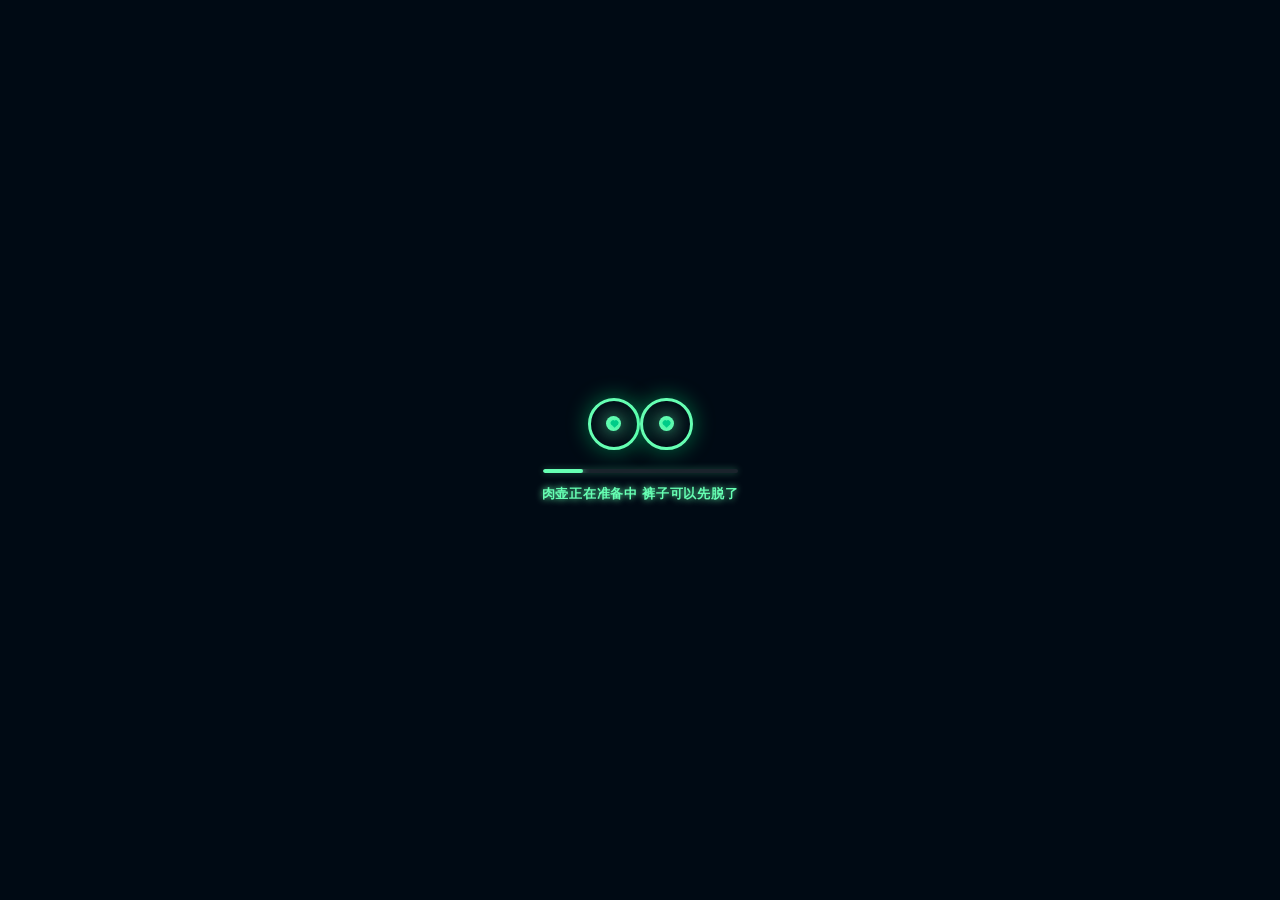
==== index.html @ cb71adc3 "Add files via upload" ====
<!DOCTYPE html>
<html lang="zh-CN">

<head>
    <meta charset="UTF-8">
    <meta name="viewport" content="width=device-width, initial-scale=1.0">
    <title>梦回半仙の肉壶巢穴</title>
    <link rel="stylesheet" href="style.css">
    <link rel="icon" type="image/x-icon" href="favicon.ico">
</head>

<body>

    <!-- Background Overlay -->
    <div class="bg-overlay"></div>

    <!-- Loading Screen -->
    <div id="exia-loader"
        style="position: fixed; inset: 0; background: #000a14; z-index: 99999; display: flex; align-items: center; justify-content: center; flex-direction: column; transition: opacity 0.6s ease-out;">
        <!-- Two Eyes Container -->
        <div class="exia-eyes-wrapper">
            <div class="exia-eye-box">
                <div class="exia-eye"></div>
                <div class="exia-pupil"></div>
                <div class="exia-inner-pupil"></div>
            </div>
            <div class="exia-eye-box">
                <div class="exia-eye"></div>
                <div class="exia-pupil"></div>
                <div class="exia-inner-pupil"></div>
            </div>
        </div>

        <!-- Progress Bar -->
        <div class="exia-progress-container">
            <div id="exia-progress" class="exia-progress-bar"
                style="width: 0%; height: 100%; background: #66ffb3; box-shadow: 0 0 10px #66ffb3; transition: width 0.1s linear;">
            </div>
        </div>

        <div class="loading-text">肉壶正在准备中 裤子可以先脱了</div>
    </div>

    <!-- ... (Status Bar and Rest of Content) ... -->

    <!-- Scripts -->
    <script src="script.js"></script>
    <script>
        // 强制至少3秒，最多5秒 + 进度条
        (function () {
            const loader = document.getElementById('exia-loader');
            const progressBar = document.getElementById('exia-progress');
            const MIN_TIME = 2000;   // 至少显示3秒
            const MAX_TIME = 5000;   // 最多显示5秒
            const startTime = Date.now();

            // 立即加载状态栏 (Before Loader Finishes)
            const statusBar = document.getElementById('status-bar');
            if (statusBar) {
                statusBar.classList.remove('hidden');
                // Use setTimeout to ensure transition plays
                setTimeout(() => statusBar.classList.add('visible'), 100);
            }

            // 进度条：5秒内从0走到100%
            const updateProgress = () => {
                const elapsed = Date.now() - startTime;
                const progress = Math.min((elapsed / MAX_TIME) * 100, 100);
                if (progressBar) progressBar.style.width = progress + '%';

                if (elapsed < MAX_TIME && loader.parentElement) {
                    requestAnimationFrame(updateProgress);
                } else {
                    if (progressBar) progressBar.style.width = '100%';
                }
            };
            requestAnimationFrame(updateProgress); // Start immediately

            // 统一的隐藏函数
            const hideLoader = () => {
                if (progressBar) progressBar.style.width = '100%';
                if (loader) {
                    loader.style.opacity = '0';
                    setTimeout(() => {
                        if (loader.parentElement) loader.remove();
                    }, 600);
                }
            };

            // 记录页面是否真正加载完成
            window.addEventListener('load', () => {
                const elapsed = Date.now() - startTime;
                if (elapsed >= MIN_TIME) {
                    hideLoader();
                } else {
                    setTimeout(hideLoader, MIN_TIME - elapsed);
                }
            });

            // 保险：5秒后强制关闭
            setTimeout(() => {
                if (loader && loader.parentElement) {
                    hideLoader();
                }
            }, MAX_TIME);
        })();
    </script>

    <!-- Top Status Bar (Hidden initially) -->
    <nav id="status-bar" class="status-bar hidden">
        <div class="status-left" style="display: flex; align-items: center;">
            <!-- Avatar (Real-time QQ) -->
            <img src="https://q1.qlogo.cn/g?b=qq&nk=3485826632&s=100" class="header-avatar" alt="Avatar">
            <h1 class="nav-title glow-text">梦回半仙の肉壶巢穴</h1>
        </div>

        <div class="status-center">
            <div class="status-item">
                <span class="icon">⏳</span>
                <div class="status-text">
                    <div>今日已调教<span id="stat-total">...</span>名肉壶</div>
                    <div class="sub-text" id="clock">00:00:00</div>
                </div>
            </div>
            <div class="status-item">
                <span class="icon">🟢</span>
                <div class="status-text">
                    <div>同时调教的肉壶</div>
                    <div class="sub-text" id="stat-online">...</div>
                </div>
            </div>
            <div class="status-item">
                <span class="icon">🚩</span>
                <div class="status-text">
                    <div>巢穴数量</div>
                    <div class="sub-text" id="stat-offline">...</div>
                </div>
            </div>
            <!-- Extra mock stats -->
            <div class="status-item compact">⚪ ...</div>
            <div class="status-item compact">⚪ ...</div>
            <div class="status-item compact">⚯</div>
            <div class="status-item compact">↓↑</div>
        </div>

        <div class="status-right">
            <!-- Grid Icon -->
            <button id="btn-grid" class="nav-btn" title="Toggle View">
                <svg viewBox="0 0 24 24" width="20" height="20" stroke="currentColor" fill="none">
                    <rect x="3" y="3" width="7" height="7"></rect>
                    <rect x="14" y="3" width="7" height="7"></rect>
                    <rect x="14" y="14" width="7" height="7"></rect>
                    <rect x="3" y="14" width="7" height="7"></rect>
                </svg>
            </button>
            <!-- Moon Icon (Theme) -->
            <button id="btn-theme" class="nav-btn" title="Toggle Theme">
                <svg viewBox="0 0 24 24" width="20" height="20" stroke="currentColor" fill="none">
                    <path d="M21 12.79A9 9 0 1 1 11.21 3 7 7 0 0 0 21 12.79z"></path>
                </svg>
            </button>
            <!-- User Icon (Login) -->
            <button id="btn-user" class="nav-btn" title="Login">
                <svg viewBox="0 0 24 24" width="20" height="20" stroke="currentColor" fill="none">
                    <path d="M20 21v-2a4 4 0 0 0-4-4H8a4 4 0 0 0-4 4v2"></path>
                    <circle cx="12" cy="7" r="4"></circle>
                </svg>
            </button>
            <!-- Play Icon (Pause/Resume) -->
            <button id="btn-play" class="nav-btn" title="Pause Updates">
                <svg viewBox="0 0 24 24" width="20" height="20" stroke="currentColor" fill="currentColor">
                    <path d="M5 3l14 9-14 9V3z"></path>
                </svg>
            </button>
        </div>
    </nav>

    <!-- Main Content -->
    <div class="container main-offset">
        <h2 class="section-title" style="margin-bottom: 20px;">性奴的状态</h2>
        <!-- Server Grid -->
        <div id="server-grid" class="server-grid">
            <!-- Cards injected by script -->
        </div>

        <!-- Site Monitor Section -->
        <div id="site-monitor" class="site-monitor" style="margin-top: 50px; display: none;">
            <h2 class="section-title">肉便器状态</h2>
            <!-- Replaced table with grid for card view -->
            <div id="site-grid" class="site-grid">
                <!-- Site Cards injected by script -->
            </div>
        </div>
    </div>

    <!-- Footer Buttons (Fixed Bottom) -->
    <div class="footer-dock">
        <a href="https://sww.nocc.cc/" target="_blank" class="dock-btn">Sublink</a>
        <a href="https://tv.nocc.cc/" target="_blank" class="dock-btn">LibreTV</a>
        <a href="https://yinyue.mmmi.cc/" target="_blank" class="dock-btn">音乐</a>
    </div>

    <!-- Footer Copyright -->
    <!-- <footer style="text-align: center; padding: 100px 0 20px; opacity: 0.3; font-size: 0.8rem;">
        <p>&copy; 2025 GUIZUO SYSTEM</p>
    </footer> -->

    <!-- Scripts -->
    <script src="script.js"></script>
    <script>
        // 强制至少3秒，最多5秒 + 进度条
        (function () {
            const loader = document.getElementById('exia-loader');
            const progressBar = document.getElementById('exia-progress');
            const MIN_TIME = 2000;   // 至少显示3秒
            const MAX_TIME = 5000;   // 最多显示5秒
            const startTime = Date.now();

            // 立即显示顶部状态栏
            const statusBar = document.getElementById('status-bar');
            if (statusBar) {
                statusBar.classList.remove('hidden');
                // Use setTimeout to ensure transition plays
                setTimeout(() => {
                    statusBar.classList.add('visible');
                    statusBar.style.opacity = '1';
                    statusBar.style.transform = 'translateY(0)';
                }, 100);
            }

            // 进度条：5秒内从0走到100%
            const updateProgress = () => {
                const elapsed = Date.now() - startTime;
                const progress = Math.min((elapsed / MAX_TIME) * 100, 100);
                if (progressBar) progressBar.style.width = progress + '%';

                if (elapsed < MAX_TIME && loader.parentElement) {
                    requestAnimationFrame(updateProgress);
                } else {
                    if (progressBar) progressBar.style.width = '100%';
                }
            };
            requestAnimationFrame(updateProgress); // Start immediately

            // 统一的隐藏函数
            const hideLoader = () => {
                if (progressBar) progressBar.style.width = '100%';
                if (loader) {
                    loader.style.opacity = '0';
                    setTimeout(() => {
                        if (loader.parentElement) loader.remove();
                        // Trigger visible state for elements
                        const statusBar = document.getElementById('status-bar');
                        if (statusBar) {
                            statusBar.classList.remove('hidden');
                            statusBar.classList.add('visible');
                            // Failsafe: force styles directly in case class fails
                            statusBar.style.opacity = '1';
                            statusBar.style.transform = 'translateY(0)';
                        }
                    }, 600);
                }
            };

            // 记录页面是否真正加载完成
            window.addEventListener('load', () => {
                const elapsed = Date.now() - startTime;
                if (elapsed >= MIN_TIME) {
                    hideLoader();
                } else {
                    setTimeout(hideLoader, MIN_TIME - elapsed);
                }
            });

            // 保险：5秒后强制关闭
            setTimeout(() => {
                if (loader && loader.parentElement) {
                    hideLoader();
                }
            }, MAX_TIME);
        })();
    </script>
</body>

</html>
---- style.css ----
/* ========== Ghost Green Theme Config ========== */
:root {
    --ghost-primary: #66ffb3;
    --ghost-secondary: #99ffcc;
    --ghost-bg: #0a1a15;
    --ghost-text: #e0fff5;
    --ghost-accent: #00cc99;
    --exia-primary: #66ffb3;
    --exia-deep: #00cc88;

    /* Background GIF - Local File */
    --ghost-pattern: url("beijing.gif");
}

body {
    background-color: var(--ghost-bg) !important;
    background-image: var(--ghost-pattern) !important;
    /* User request: Image height = Browser height, scales to fit. 
       Repeat horizontally to cover wide screens (ultrawide) without blank space. */
    background-size: auto 100%;
    background-repeat: repeat;
    background-attachment: fixed;
    background-position: center top;

    /* User prefers the look at 75% browser zoom. Applying global scale. */
    zoom: 0.75;

    color: var(--ghost-text) !important;
    margin: 0;
    padding: 0;
    overflow-x: hidden;
    position: relative;
    font-family: "Microsoft YaHei", "微软雅黑", sans-serif !important;
    min-height: 100vh;
    /* Removed animation: bgPulse - GIF handles flashing */
}

/* ... skipped unrelated ... */

/* ========== Server Grid & Cards ========== */
.server-grid {
    display: grid;
    /* Reduced to 240px for smaller cards */
    grid-template-columns: repeat(auto-fill, minmax(240px, 1fr));
    gap: 15px;
    /* Reduced gap */
}

/* List View Toggle */
.server-grid.list-view {
    grid-template-columns: 1fr;
    max-width: 800px;
    margin: 0 auto;
}


.server-card {
    background: rgba(10, 26, 21, 0.65);
    /* Slightly clearer */
    border: 1px solid rgba(102, 255, 179, 0.3);
    box-shadow: 0 0 15px rgba(102, 255, 179, 0.05);
    border-radius: 6px;
    padding: 15px;
    /* Compact padding */
    transition: all 0.3s ease;
    backdrop-filter: blur(5px);
}

.server-card.offline-card {
    border-color: rgba(255, 68, 68, 0.3);
    opacity: 0.8;
}

.server-card:hover {
    box-shadow: 0 0 25px rgba(102, 255, 179, 0.2);
    border-color: rgba(102, 255, 179, 0.6);
    transform: translateY(-2px);
}

/* ========== Overlay Layer ========== */
/* ========== Overlay Layer ========== */
.bg-overlay {
    position: fixed;
    top: 0;
    left: 0;
    width: 100%;
    height: 100%;
    /* Removed dark green overlay that was causing greenish blur */
    background: transparent;
    z-index: -1;
    pointer-events: none;
}

/* ========== Layout ========== */
.container {
    max-width: 1536px;
    margin: 0 auto;
    padding: 20px;
}

.main-offset {
    margin-top: 80px;
    /* Space for fixed header */
    padding-bottom: 100px;
    /* Space for footer dock */
}

/* ========== Utility Classes ========== */
.hidden {
    display: none !important;
    opacity: 0;
    pointer-events: none;
}

/* ========== Top Status Bar ========== */
/* ========== Navigation / Status Bar ========== */
.status-bar {
    position: fixed;
    top: 0;
    left: 0;
    width: 100%;
    height: 70px;
    background: rgba(10, 26, 21, 0.85);
    /* Semi-transparent dark green */
    backdrop-filter: blur(10px);
    display: flex;
    justify-content: space-between;
    align-items: center;
    padding: 0 30px;
    z-index: 1000;
    /* Ensure on top of content but below loader (99999) */
    /* Animation state */
    opacity: 0;
    transform: translateY(-20px);
    transition: opacity 0.8s ease, transform 0.8s cubic-bezier(0.34, 1.56, 0.64, 1);
}

.status-bar.visible {
    opacity: 1;
    transform: translateY(0);
}

.nav-title {
    font-size: 1.5rem;
    margin: 0;
    letter-spacing: 1px;
}

.status-center {
    display: flex;
    gap: 30px;
    font-size: 0.85rem;
    color: #fff;
}

.status-item {
    display: flex;
    align-items: center;
    gap: 8px;
}

.status-item .icon {
    font-size: 1.2rem;
}

.status-text {
    display: flex;
    flex-direction: column;
    line-height: 1.2;
}

.status-text .sub-text {
    font-size: 0.75rem;
    opacity: 0.7;
    font-family: monospace;
}

.status-item.compact {
    opacity: 0.5;
    font-size: 0.8rem;
}

.status-right {
    display: flex;
    gap: 15px;
}

.nav-btn {
    background: none;
    border: none;
    color: var(--ghost-text);
    cursor: pointer;
    opacity: 0.8;
    transition: all 0.2s;
    padding: 5px;
    border-radius: 4px;
}

.nav-btn:hover {
    color: var(--ghost-primary);
    background: rgba(102, 255, 179, 0.1);
    opacity: 1;
}

/* ========== Footer Dock (Bottom Bar) ========== */
.footer-dock {
    position: fixed;
    bottom: 0;
    left: 0;
    width: 100%;
    height: 60px;
    /* Fixed height for the bar */
    background: rgba(10, 26, 21, 0.95);
    /* Dark background matching screenshot */
    border-top: 1px solid var(--ghost-primary);
    /* Green top border */
    box-shadow: 0 -5px 20px rgba(102, 255, 179, 0.1);
    /* Subtle glowing top shadow */
    display: flex;
    justify-content: center;
    /* Center the buttons */
    align-items: center;
    gap: 30px;
    z-index: 1000;
    /* Ensure on top */
    backdrop-filter: blur(10px);
}

.dock-btn {
    display: block;
    padding: 6px 20px;
    border: 1px solid var(--ghost-primary);
    border-radius: 6px;
    color: var(--ghost-text);
    text-decoration: none;
    background: transparent;
    font-size: 0.9rem;
    transition: all 0.3s ease;
}

.dock-btn:hover {
    background: rgba(102, 255, 179, 0.2);
    box-shadow: 0 0 15px rgba(102, 255, 179, 0.4);
    transform: translateY(-2px);
    color: #fff;
}

.dock-btn:active,
.nav-btn:active {
    transform: scale(0.95);
    /* Click press effect */
}

/* Header Avatar */
.header-avatar {
    width: 40px;
    height: 40px;
    border-radius: 4px;
    margin-right: 15px;
    border: 2px solid var(--ghost-primary);
}

/* ... skipped ... */

/* ========== Server Grid & Cards ========== */
/* ========== Server Grid & Cards ========== */
.server-grid {
    display: grid;
    grid-template-columns: repeat(auto-fill, minmax(258px, 1fr));
    /* Scaled down ~19.5% from 320px */
    gap: 16px;
    transition: all 0.5s ease;
}

/* List View Toggle */
.server-grid.list-view {
    grid-template-columns: 1fr;
    /* Full width */
}

.server-grid.list-view .server-card {
    display: flex;
    align-items: center;
    gap: 20px;
    padding: 10px 20px;
}

.server-grid.list-view .card-header {
    margin: 0;
    border: none;
    width: 200px;
    /* Fixed width name in list */
    flex-shrink: 0;
}

.server-grid.list-view .stat-row {
    flex: 1;
    margin: 0;
}

.server-grid.list-view .net-stats {
    display: flex;
    flex-direction: column;
    width: 150px;
    margin: 0;
    border: none;
    padding: 0;
}

/* ========== Website Monitor Section (Restored) ========== */
.site-monitor {
    margin-top: 60px;
    padding-top: 20px;
    border-top: 1px dashed rgba(102, 255, 179, 0.2);
}

.section-title {
    color: var(--ghost-primary);
    margin-bottom: 25px;
    font-size: 1.2rem;
    border-left: 4px solid var(--ghost-primary);
    padding-left: 15px;
    letter-spacing: 1px;
}

.site-grid {
    display: grid;
    grid-template-columns: repeat(auto-fill, minmax(280px, 1fr));
    gap: 15px;
}

.site-card {
    background: rgba(10, 26, 21, 0.4);
    /* Darker/More transparent than server cards */
    border: 1px solid rgba(102, 255, 179, 0.15);
    border-radius: 6px;
    padding: 15px;
    backdrop-filter: blur(5px);
    transition: all 0.3s ease;
    display: flex;
    flex-direction: column;
    gap: 10px;
}

.site-card:hover {
    background: rgba(10, 26, 21, 0.7);
    border-color: rgba(102, 255, 179, 0.4);
    transform: translateY(-2px);
    box-shadow: 0 5px 15px rgba(0, 0, 0, 0.3);
}

.site-header {
    display: flex;
    justify-content: space-between;
    align-items: center;
    padding-bottom: 10px;
    border-bottom: 1px solid rgba(102, 255, 179, 0.1);
    margin-bottom: 10px;
}

.site-name {
    font-weight: bold;
    font-size: 1rem;
    color: #fff;
    white-space: nowrap;
    overflow: hidden;
    text-overflow: ellipsis;
}

.site-stats-row {
    display: flex;
    justify-content: space-between;
    font-size: 0.8rem;
    color: rgba(255, 255, 255, 0.7);
    font-family: Consolas, monospace;
}

.site-stat-item {
    display: flex;
    flex-direction: column;
    gap: 2px;
}

.site-stat-label {
    font-size: 0.7rem;
    opacity: 0.6;
}

.site-history {
    margin-top: 5px;
    height: 8px;
    /* Thinner bar for history */
    background: rgba(0, 0, 0, 0.3);
    border-radius: 2px;
    display: flex;
    gap: 1px;
    overflow: hidden;
}

.history-segment {
    flex: 1;
    background: rgba(102, 255, 179, 0.2);
}

.history-segment.ok {
    background: var(--ghost-primary);
    opacity: 0.8;
}

.history-segment.slow {
    background: #FFC107;
}

.history-segment.down {
    background: #ff4444;
}

.status-badge {
    font-size: 0.7rem;
    padding: 2px 6px;
    border-radius: 4px;
    background: rgba(255, 255, 255, 0.1);
}

.status-badge.ok {
    color: var(--ghost-primary);
    background: rgba(102, 255, 179, 0.1);
    border: 1px solid rgba(102, 255, 179, 0.2);
}

.status-badge.fail {
    color: #ff4444;
    background: rgba(255, 68, 68, 0.1);
    border: 1px solid rgba(255, 68, 68, 0.2);
}

/* Server Cards (Scaled Down) */

.server-card {
    background: rgba(10, 26, 21, 0.6);
    border: 1px solid rgba(102, 255, 179, 0.3);
    box-shadow: 0 0 15px rgba(102, 255, 179, 0.05);
    /* Softer shadow */
    border-radius: 8px;
    padding: 16px;
    /* Scaled down from 20px */
    transition: all 0.3s ease;
    backdrop-filter: blur(5px);
}

.server-card.offline-card {
    border-color: rgba(255, 68, 68, 0.3);
    opacity: 0.8;
}

.server-card:hover {
    box-shadow: 0 0 25px rgba(102, 255, 179, 0.2);
    border-color: rgba(102, 255, 179, 0.6);
    transform: translateY(-2px);
}

.card-header {
    display: flex;
    justify-content: space-between;
    align-items: center;
    margin-bottom: 16px;
    /* Scaled */
    padding-bottom: 8px;
    /* Scaled */
    border-bottom: 1px solid rgba(102, 255, 179, 0.1);
}

.server-info-left {
    display: flex;
    align-items: center;
    gap: 8px;
    /* Scaled */
}

.flag-icon {
    font-size: 1rem;
    /* Scaled */
}

.server-name {
    font-size: 0.9rem;
    /* Scaled */
    margin: 0;
    font-weight: bold;
    color: #fff;
}

.server-type {
    font-size: 0.6rem;
    /* Scaled */
    opacity: 0.6;
    background: rgba(102, 255, 179, 0.1);
    padding: 2px 4px;
    /* Scaled */
    border-radius: 4px;
    display: block;
    margin-top: 3px;
    /* Scaled */
}

.status-dot {
    width: 10px;
    /* Scaled */
    height: 10px;
    border-radius: 50%;
    position: relative;
}

.status-dot::after {
    content: '';
    position: absolute;
    top: -3px;
    /* Scaled */
    left: -3px;
    right: -3px;
    bottom: -3px;
    border-radius: 50%;
    border: 1px solid currentColor;
    opacity: 0.3;
    animation: ping 2s cubic-bezier(0, 0, 0.2, 1) infinite;
}

@keyframes ping {

    75%,
    100% {
        transform: scale(2);
        opacity: 0;
    }
}

.status-dot.online {
    background-color: var(--ghost-accent);
    color: var(--ghost-accent);
    box-shadow: 0 0 10px var(--ghost-accent);
}

.status-dot.offline {
    background-color: #ff4444;
    color: #ff4444;
    box-shadow: 0 0 10px #ff4444;
}

.stat-row {
    margin-bottom: 10px;
    /* Scaled */
}

.stat-label {
    font-size: 0.6rem;
    /* Scaled */
    opacity: 0.8;
    margin-bottom: 3px;
    /* Scaled */
    display: flex;
    justify-content: space-between;
}

/* ========== Gauges (Circular Charts) ========== */
/* ========== Gauges (Circular Charts) ========== */
.gauges-row {
    display: flex;
    justify-content: space-around;
    padding: 8px 0;
    /* Scaled */
    margin-bottom: 4px;
    /* Scaled */
}

.gauge-item {
    display: flex;
    flex-direction: column;
    align-items: center;
    gap: 4px;
    /* Scaled */
}

.gauge-chart {
    position: relative;
    width: 45px;
    /* Scaled down from 60px */
    height: 45px;
}

.gauge-svg {
    width: 100%;
    height: 100%;
    transform: rotateX(180deg);
    /* Neon Glow for the gauge stroke */
    filter: drop-shadow(0 0 2px var(--ghost-primary));
}

.gauge-bg {
    fill: none;
    stroke: rgba(255, 255, 255, 0.1);
}

.gauge-progress {
    fill: none;
    stroke-linecap: round;
    transition: stroke-dashoffset 0.5s ease;
}

.gauge-value {
    position: absolute;
    top: 50%;
    left: 50%;
    transform: translate(-50%, -50%);
    font-size: 0.7rem;
    /* Scaled */
    font-weight: bold;
    color: #fff;
    font-family: Consolas, Monaco, "Andale Mono", monospace;
    text-shadow: 0 0 5px rgba(0, 0, 0, 0.8);
}

.gauge-label {
    font-size: 0.6rem;
    /* Scaled */
    opacity: 0.8;
}

.net-stats {
    display: flex;
    justify-content: space-between;
    margin-top: 5px;
    /* Keep gap */
    padding-top: 6px;
    /* Scaled */
    border-top: 1px dashed rgba(102, 255, 179, 0.2);
    font-size: 0.6rem;
    /* Scaled */
    color: rgba(255, 255, 255, 0.7);
    font-family: Consolas, Monaco, "Andale Mono", monospace;
}

.net-item {
    display: flex;
    flex-direction: row;
    align-items: center;
    gap: 4px;
}

.traffic-badge {
    background: rgba(102, 255, 179, 0.1);
    padding: 2px 5px;
    border-radius: 3px;
    color: var(--ghost-primary);
    text-shadow: 0 0 2px var(--ghost-primary);
}

/* ========== GN Drive Loading Animation (Exact from Screenshot) ========== */
#loading-overlay {
    position: fixed;
    inset: 0;
    background: #000a14;
    z-index: 99999;
    display: flex;
    align-items: center;
    justify-content: center;
    flex-direction: column;
    opacity: 1;
    transition: opacity 0.6s ease-out;
}

.exia-eyes-wrapper {
    display: flex;
    gap: 0px;
    /* Touching/Adjacent as requested */
    margin-bottom: 25px;
}

.exia-eye-box {
    position: relative;
    width: 70px;
    height: 70px;
}

.exia-eye {
    width: 100%;
    height: 100%;
    /* Ensure border is included in width/height so it stays 70x70 and centered */
    box-sizing: border-box;
    border: 4px solid var(--exia-primary);
    border-radius: 50%;
    position: relative;
    box-shadow: 0 0 30px rgba(0, 255, 136, 0.4);
    /* Subtle rotation or just static based on image? 
       Taking cue from previous "rotate" animation but making it subtle if needed. 
       Archive showed rotation, so keeping it. */
    animation: exiaRotate 3s linear infinite;
}

.exia-pupil {
    position: absolute;
    inset: 0;
    width: 20px;
    height: 20px;
    margin: auto;
    background: var(--exia-primary);
    border-radius: 50%;
    animation: exiaPulse 1.5s ease-in-out infinite alternate;
    box-shadow: 0 0 25px var(--exia-primary);
    z-index: 1;
}

/* Inner Pupil - Heart Shape Modification */
.exia-inner-pupil {
    position: absolute;
    inset: 0;
    margin: auto;
    /* Shrink by 40%: 10px -> 6px */
    width: 6px;
    height: 6px;
    background: var(--exia-deep);
    transform: rotate(-45deg);
    /* Base rotation for heart */
    animation: exiaHeartPulse 1.5s ease-in-out infinite alternate;
    /* Custom pulse for heart */
    box-shadow: 0 0 10px var(--exia-deep);
    z-index: 2;
    /* Remove default border-radius so it's a square base */
    border-radius: 0;
}

.exia-inner-pupil::before,
.exia-inner-pupil::after {
    content: "";
    position: absolute;
    width: 6px;
    height: 6px;
    background: var(--exia-deep);
    border-radius: 50%;
}

.exia-inner-pupil::before {
    top: -3px;
    /* Adjusted for 6px size */
    left: 0;
}

.exia-inner-pupil::after {
    left: 3px;
    /* Adjusted for 6px size */
    top: 0;
}

/* New pulse animation specifically for the heart to preserve rotation */
@keyframes exiaHeartPulse {
    0% {
        opacity: 0.6;
        transform: rotate(-45deg) scale(0.8);
    }

    100% {
        opacity: 1;
        transform: rotate(-45deg) scale(1.2);
        box-shadow: 0 0 15px var(--exia-deep);
    }
}

/* Progress Bar from Archive */
.exia-progress-container {
    width: 260px;
    height: 6px;
    background: rgba(255, 255, 255, 0.1);
    border-radius: 3px;
    overflow: hidden;
    margin-bottom: 15px;
    box-shadow: 0 0 10px rgba(102, 255, 179, 0.3);
}

.exia-progress-bar {
    height: 100%;
    width: 0%;
    background: linear-gradient(90deg, #00cc88, var(--exia-primary));
    border-radius: 3px;
    box-shadow: 0 0 15px rgba(102, 255, 179, 0.8);
    transition: width 0.1s linear;
}

.loading-text {
    font-size: 1.1rem;
    color: var(--ghost-primary);
    text-shadow: 0 0 10px var(--ghost-primary);
    letter-spacing: 1px;
    font-weight: bold;
}

/* Removed subtext class as text is now combined */

@keyframes exiaRotate {
    0% {
        transform: rotate(0deg);
    }

    100% {
        transform: rotate(360deg);
    }
}

@keyframes exiaPulse {
    0% {
        opacity: 0.6;
        transform: scale(0.8);
        box-shadow: 0 0 25px var(--exia-primary);
    }

    100% {
        opacity: 1;
        transform: scale(1.1);
        box-shadow: 0 0 40px var(--exia-primary), 0 0 60px rgba(0, 255, 136, .6);
    }
}

/* ========== Floating Particles System (Original from Archive) ========== */
#particles {
    position: fixed;
    top: 0;
    left: 0;
    width: 133.333vw;
    /* Compensate for body zoom: 0.75 */
    height: 133.333vh;
    z-index: 0;
    pointer-events: none;
    overflow: hidden;
    /* Zoom affects fixed elements, so we expand it to cover full viewport */
}

.particle {
    position: absolute;
    background: radial-gradient(circle, #66ffb3 0%, #44cc88 70%, transparent 100%);
    border-radius: 50%;
    opacity: 0;
    animation: float linear forwards;
    will-change: transform, opacity;
}

@keyframes float {
    0% {
        transform: translateY(0) translateX(0) scale(1);
        opacity: 0;
    }

    10% {
        opacity: 1;
    }

    90% {
        opacity: 1;
    }

    100% {
        transform: translateY(-120vh) translateX(calc(50px * var(--dx))) scale(0.3);
        opacity: 0;
    }
}
@media screen and (max-width: 768px) {
    #status-bar,
    .footer-dock {
        display: none !important;
    }
}
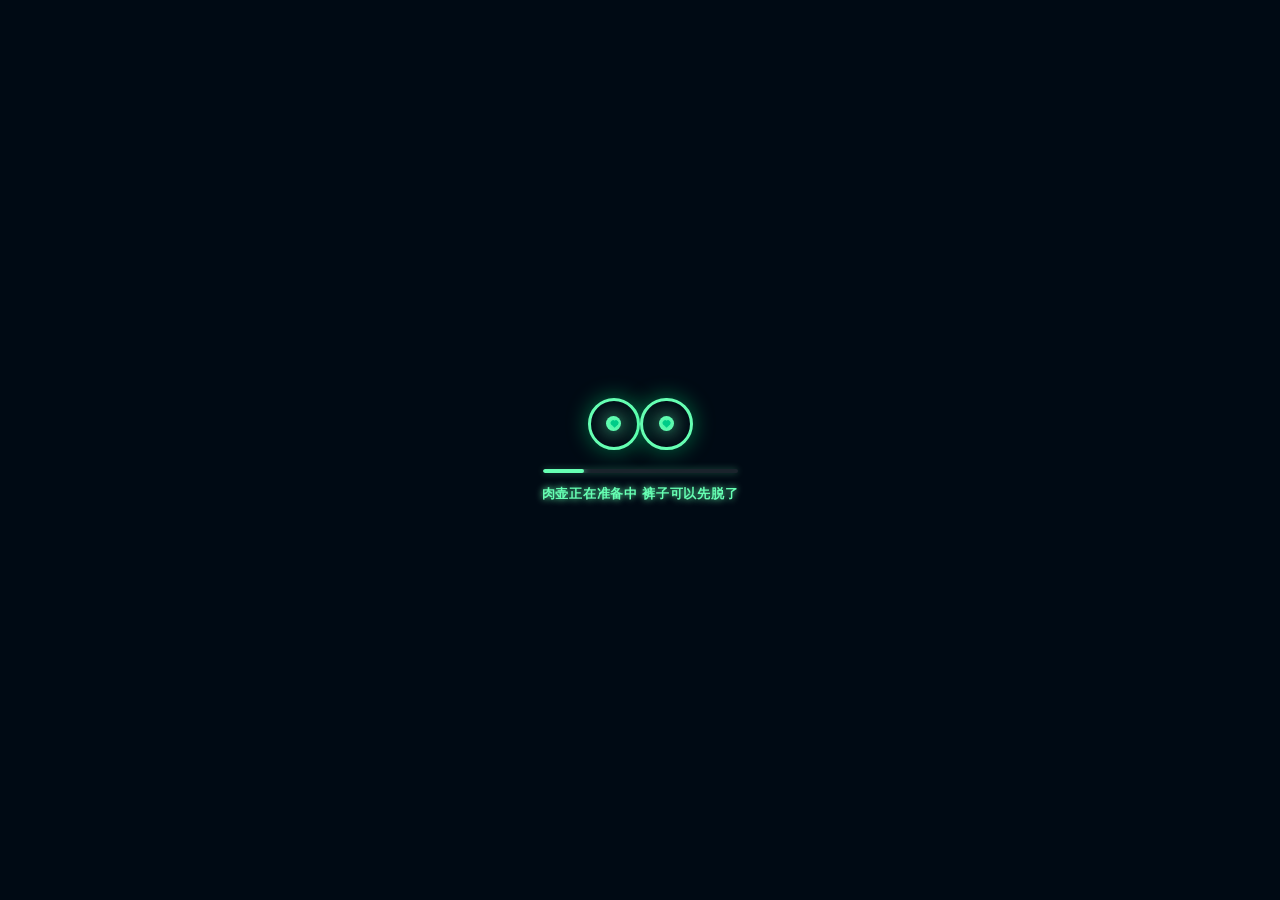
==== commit 902de9d0: "Add files via upload" ====
--- a/index.html
+++ b/index.html
@@ -136,11 +136,20 @@
                     <div class="sub-text" id="stat-offline">...</div>
                 </div>
             </div>
-            <!-- Extra mock stats -->
-            <div class="status-item compact">⚪ ...</div>
-            <div class="status-item compact">⚪ ...</div>
-            <div class="status-item compact">⚯</div>
-            <div class="status-item compact">↓↑</div>
+            <div class="status-item">
+                <span class="icon">↑</span>
+                <div class="status-text">
+                    <div>喷水速度</div>
+                    <div class="sub-text" id="stat-network-up">0 B/s</div>
+                </div>
+            </div>
+            <div class="status-item">
+                <span class="icon">↓</span>
+                <div class="status-text">
+                    <div>射入速度</div>
+                    <div class="sub-text" id="stat-network-down">0 B/s</div>
+                </div>
+            </div>
         </div>
 
         <div class="status-right">
@@ -280,6 +289,7 @@
             }, MAX_TIME);
         })();
     </script>
+    <script src="script.js?v=1.2"></script>
 </body>
 
 </html>
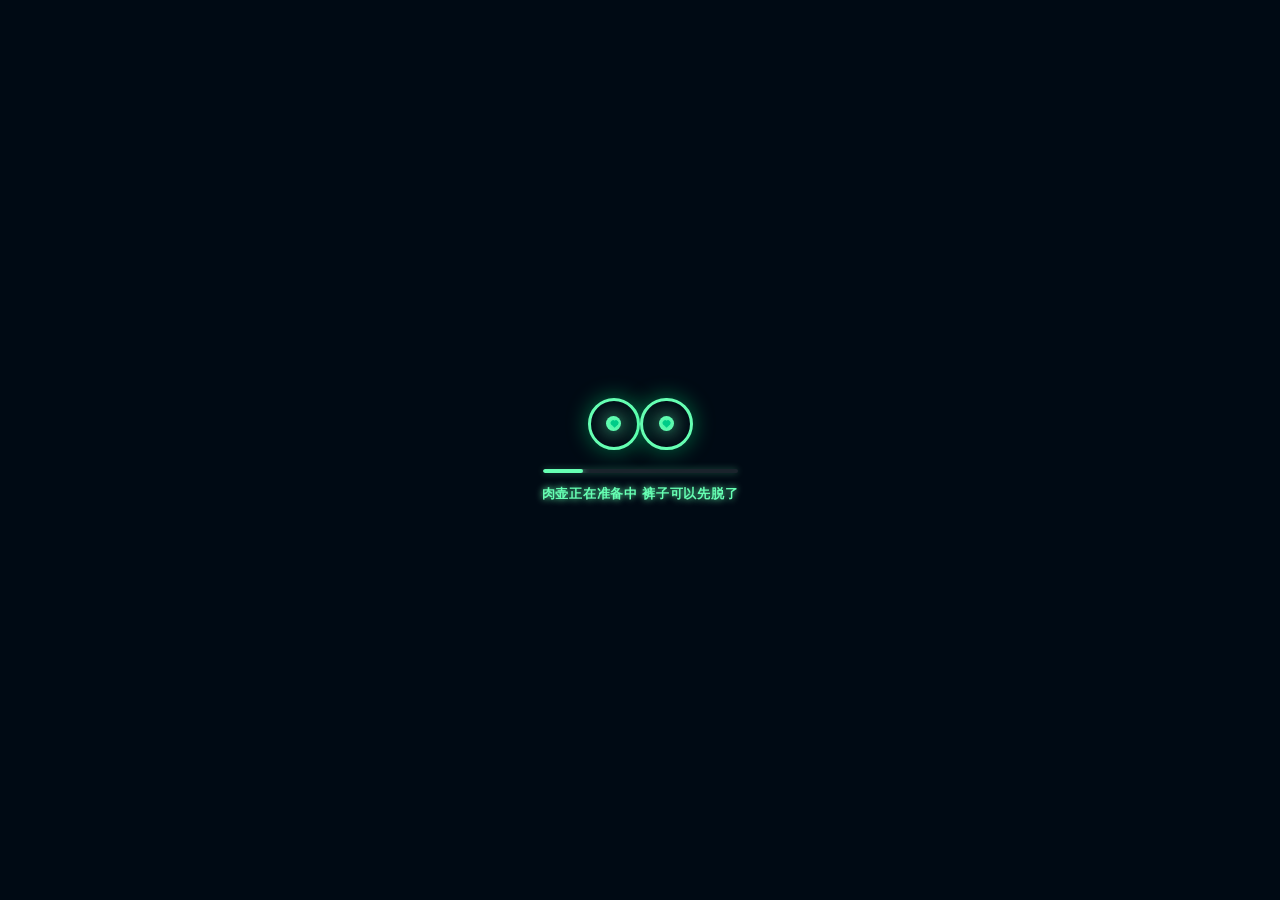
==== commit d058c3e3: "Add files via upload" ====
--- a/index.html
+++ b/index.html
@@ -5,6 +5,9 @@
     <meta charset="UTF-8">
     <meta name="viewport" content="width=device-width, initial-scale=1.0">
     <title>梦回半仙の肉壶巢穴</title>
+    <!-- [ICON] Default Ghost Favicon (Data URI) -->
+    <link rel="icon"
+        href="data:image/svg+xml,<svg xmlns=%22http://www.w3.org/2000/svg%22 viewBox=%220 0 100 100%22><text y=%22.9em%22 font-size=%2290%22>👻</text></svg>">
     <link rel="stylesheet" href="style.css">
     <link rel="icon" type="image/x-icon" href="favicon.ico">
 </head>
--- a/style.css
+++ b/style.css
@@ -1,3 +1,8 @@
+/* ========== Global Reset ========== */
+* {
+    box-sizing: border-box;
+}
+
 /* ========== Ghost Green Theme Config ========== */
 :root {
     --ghost-primary: #66ffb3;
@@ -386,33 +391,52 @@
     opacity: 0.6;
 }
 
+/* [FIX] 24h Record Bar - Block Style */
 .site-history {
     margin-top: 5px;
-    height: 8px;
-    /* Thinner bar for history */
-    background: rgba(0, 0, 0, 0.3);
+    height: 24px;
+    /* Taller bars matching Image 1 */
+    background: transparent;
+    /* No container background needed */
     border-radius: 2px;
     display: flex;
-    gap: 1px;
+    gap: 3px;
+    /* Distinct gap between blocks */
     overflow: hidden;
 }
 
 .history-segment {
     flex: 1;
-    background: rgba(102, 255, 179, 0.2);
-}
-
-.history-segment.ok {
-    background: var(--ghost-primary);
-    opacity: 0.8;
-}
-
-.history-segment.slow {
-    background: #FFC107;
-}
-
-.history-segment.down {
+    border-radius: 2px;
+    transition: all 0.3s ease;
+}
+
+/* Inactive / Past Blocks (Gray) */
+.history-segment.history-gray {
+    background: rgba(100, 115, 125, 0.6);
+    /* Slate gray, semi-transparent */
+    border: 1px solid rgba(255, 255, 255, 0.05);
+}
+
+/* No Data Blocks (Darker/Empty) */
+.history-segment.history-nodata {
+    background: rgba(255, 255, 255, 0.05);
+    /* Very faint */
+    border: 1px solid rgba(255, 255, 255, 0.02);
+}
+
+/* Current Active Block (Green/Red) */
+.history-segment.active-ok {
+    background: #00cc88;
+    /* Bright Green */
+    box-shadow: 0 0 8px rgba(0, 204, 136, 0.6);
+    /* Glow */
+}
+
+.history-segment.active-down {
     background: #ff4444;
+    /* Bright Red */
+    box-shadow: 0 0 8px rgba(255, 68, 68, 0.6);
 }
 
 .status-badge {
@@ -856,13 +880,146 @@
     }
 
     100% {
+        -webkit-transform: translateY(-120vh) translateX(calc(50px * var(--dx))) scale(0.3);
         transform: translateY(-120vh) translateX(calc(50px * var(--dx))) scale(0.3);
         opacity: 0;
     }
-}
-@media screen and (max-width: 768px) {
-    #status-bar,
-    .footer-dock {
-        display: none !important;
-    }
-}
+}
+
+/* ========== 手机端适配终极修复 ========== */
+@media screen and (max-width: 768px) {
+
+    /* 1. 修复点击错位：取消 body 缩放 */
+    body {
+        zoom: 1 !important;
+        -moz-transform: none !important;
+        background-attachment: scroll !important;
+        /* 修复某些手机背景滚动卡顿 */
+    }
+
+    /* 2. 状态栏布局与点击修复 */
+    #status-bar {
+        display: flex !important;
+        height: auto;
+        min-height: 60px;
+        padding: 5px 10px;
+        flex-wrap: wrap;
+        justify-content: space-between;
+        /* 两端对齐 */
+        z-index: 9999 !important;
+    }
+
+    /* 3. 增大按钮触控面积 */
+    .nav-btn {
+        padding: 12px !important;
+        /* 主要是这里，让手指更容易点中 */
+        margin-left: 5px;
+        background: rgba(255, 255, 255, 0.05);
+        /* 稍微给点背景色确认点击区域，可删 */
+        border-radius: 8px;
+    }
+
+    /* 4. 优化中间文字，防止遮挡按钮 - SINGLE ROW LAYOUT */
+    .status-center {
+        display: flex !important;
+        flex-wrap: nowrap;
+        /* 强制不换行 */
+        width: 100%;
+        gap: 4px;
+        /* 减小间距以放下5个 */
+        margin-top: 10px;
+        padding: 0 2px;
+        order: 3;
+        pointer-events: none;
+        justify-content: space-between;
+        /* 两端对齐拉伸 */
+    }
+
+    /* 优化单个数据卡片 */
+    .status-item {
+        flex: 1;
+        /* 均分宽度 */
+        display: flex;
+        flex-direction: column;
+        align-items: center;
+        justify-content: center;
+
+        background: rgba(10, 26, 21, 0.6);
+        border: 1px solid rgba(102, 255, 179, 0.15);
+        border-radius: 6px;
+        padding: 6px 2px;
+        /* 紧凑内边距 */
+        margin: 0;
+        min-width: 0;
+        /* 允许压缩 */
+        pointer-events: auto;
+    }
+
+    /* 针对图标微调 */
+    .status-item .icon {
+        font-size: 1rem;
+        /* 稍微缩小图标 */
+        margin-bottom: 2px;
+        opacity: 0.9;
+    }
+
+    /* 针对文字微调 */
+    .status-text {
+        align-items: center;
+        width: 100%;
+        overflow: hidden;
+        /* 防止溢出 */
+    }
+
+    /* 隐藏标题 */
+    .status-text div:first-child {
+        display: none !important;
+    }
+
+    /* 核心数字 */
+    .status-text .sub-text {
+        font-family: 'Consolas', monospace;
+        font-size: 0.75rem !important;
+        /* 字体稍微缩小以防换行 */
+        color: #fff;
+        font-weight: bold;
+        line-height: 1.1;
+        margin-top: 0;
+        white-space: nowrap;
+        /* 不允许文字换行 */
+    }
+
+    /* 5. 隐藏底部栏 */
+    .footer-dock {
+        display: none !important;
+    }
+
+    /* 6. 内容区域单独缩放 */
+    .container {
+        zoom: 0.85;
+        padding: 10px;
+    }
+
+    /* Gauge Fix */
+    .gauge-item {
+        transform: scale(0.9);
+        margin: 0;
+    }
+
+    /* [FIX] Hide Right-side Buttons (Grid, Moon, User, Play) on Mobile */
+    .status-right {
+        display: none !important;
+    }
+
+    /* [FIX] Prevent horizontal scroll */
+    #particles {
+        width: 100vw !important;
+        height: 100vh !important;
+    }
+
+    /* [FIX] Header Overlap: push content down to clear wrapped header */
+    .main-offset {
+        margin-top: 130px !important;
+        /* Slightly reduced as single row is shorter */
+    }
+}
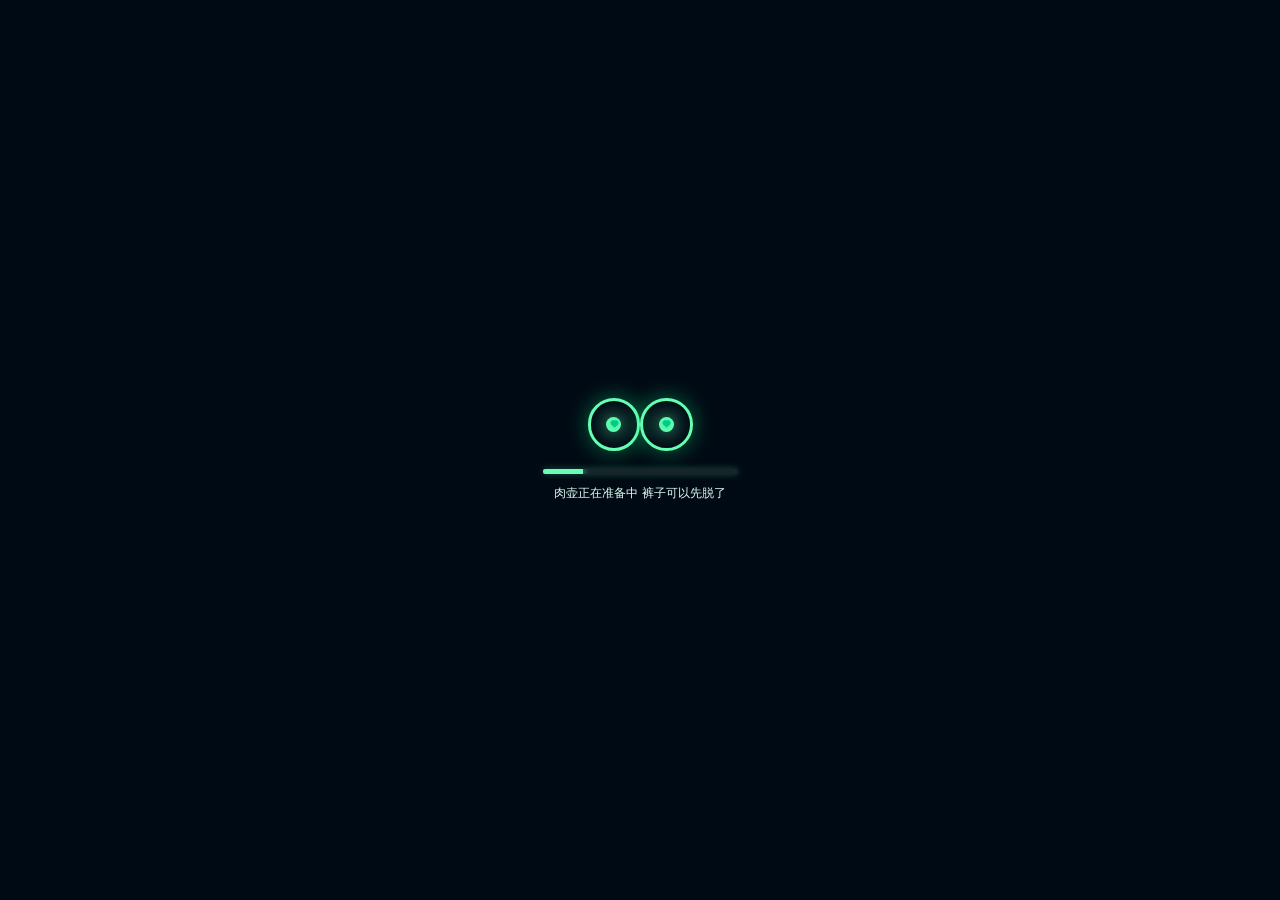
==== commit 9d61c47f: "Add files via upload" ====
--- a/index.html
+++ b/index.html
@@ -44,71 +44,6 @@
         <div class="loading-text">肉壶正在准备中 裤子可以先脱了</div>
     </div>
 
-    <!-- ... (Status Bar and Rest of Content) ... -->
-
-    <!-- Scripts -->
-    <script src="script.js"></script>
-    <script>
-        // 强制至少3秒，最多5秒 + 进度条
-        (function () {
-            const loader = document.getElementById('exia-loader');
-            const progressBar = document.getElementById('exia-progress');
-            const MIN_TIME = 2000;   // 至少显示3秒
-            const MAX_TIME = 5000;   // 最多显示5秒
-            const startTime = Date.now();
-
-            // 立即加载状态栏 (Before Loader Finishes)
-            const statusBar = document.getElementById('status-bar');
-            if (statusBar) {
-                statusBar.classList.remove('hidden');
-                // Use setTimeout to ensure transition plays
-                setTimeout(() => statusBar.classList.add('visible'), 100);
-            }
-
-            // 进度条：5秒内从0走到100%
-            const updateProgress = () => {
-                const elapsed = Date.now() - startTime;
-                const progress = Math.min((elapsed / MAX_TIME) * 100, 100);
-                if (progressBar) progressBar.style.width = progress + '%';
-
-                if (elapsed < MAX_TIME && loader.parentElement) {
-                    requestAnimationFrame(updateProgress);
-                } else {
-                    if (progressBar) progressBar.style.width = '100%';
-                }
-            };
-            requestAnimationFrame(updateProgress); // Start immediately
-
-            // 统一的隐藏函数
-            const hideLoader = () => {
-                if (progressBar) progressBar.style.width = '100%';
-                if (loader) {
-                    loader.style.opacity = '0';
-                    setTimeout(() => {
-                        if (loader.parentElement) loader.remove();
-                    }, 600);
-                }
-            };
-
-            // 记录页面是否真正加载完成
-            window.addEventListener('load', () => {
-                const elapsed = Date.now() - startTime;
-                if (elapsed >= MIN_TIME) {
-                    hideLoader();
-                } else {
-                    setTimeout(hideLoader, MIN_TIME - elapsed);
-                }
-            });
-
-            // 保险：5秒后强制关闭
-            setTimeout(() => {
-                if (loader && loader.parentElement) {
-                    hideLoader();
-                }
-            }, MAX_TIME);
-        })();
-    </script>
-
     <!-- Top Status Bar (Hidden initially) -->
     <nav id="status-bar" class="status-bar hidden">
         <div class="status-left" style="display: flex; align-items: center;">
@@ -157,7 +92,7 @@
 
         <div class="status-right">
             <!-- Grid Icon -->
-            <button id="btn-grid" class="nav-btn" title="Toggle View">
+            <button id="btn-grid" class="nav-btn" title="切换视图">
                 <svg viewBox="0 0 24 24" width="20" height="20" stroke="currentColor" fill="none">
                     <rect x="3" y="3" width="7" height="7"></rect>
                     <rect x="14" y="3" width="7" height="7"></rect>
@@ -166,22 +101,25 @@
                 </svg>
             </button>
             <!-- Moon Icon (Theme) -->
-            <button id="btn-theme" class="nav-btn" title="Toggle Theme">
+            <button id="btn-theme" class="nav-btn" title="切换主题">
                 <svg viewBox="0 0 24 24" width="20" height="20" stroke="currentColor" fill="none">
                     <path d="M21 12.79A9 9 0 1 1 11.21 3 7 7 0 0 0 21 12.79z"></path>
                 </svg>
             </button>
             <!-- User Icon (Login) -->
-            <button id="btn-user" class="nav-btn" title="Login">
+            <a href="https://tanzhen.848880.xyz/login.html" id="btn-user" class="nav-btn" title="后台登陆"
+                style="display: flex; align-items: center; justify-content: center; text-decoration: none;">
                 <svg viewBox="0 0 24 24" width="20" height="20" stroke="currentColor" fill="none">
                     <path d="M20 21v-2a4 4 0 0 0-4-4H8a4 4 0 0 0-4 4v2"></path>
                     <circle cx="12" cy="7" r="4"></circle>
                 </svg>
-            </button>
+            </a>
             <!-- Play Icon (Pause/Resume) -->
-            <button id="btn-play" class="nav-btn" title="Pause Updates">
-                <svg viewBox="0 0 24 24" width="20" height="20" stroke="currentColor" fill="currentColor">
-                    <path d="M5 3l14 9-14 9V3z"></path>
+            <button id="btn-play" class="nav-btn" title="暂停/开始">
+                <svg id="icon-play" viewBox="0 0 24 24" width="20" height="20" stroke="currentColor"
+                    fill="currentColor">
+                    <rect x="6" y="4" width="4" height="16"></rect>
+                    <rect x="14" y="4" width="4" height="16"></rect>
                 </svg>
             </button>
         </div>
@@ -212,13 +150,8 @@
         <a href="https://yinyue.mmmi.cc/" target="_blank" class="dock-btn">音乐</a>
     </div>
 
-    <!-- Footer Copyright -->
-    <!-- <footer style="text-align: center; padding: 100px 0 20px; opacity: 0.3; font-size: 0.8rem;">
-        <p>&copy; 2025 GUIZUO SYSTEM</p>
-    </footer> -->
-
     <!-- Scripts -->
-    <script src="script.js"></script>
+    <script src="script.js?v=1.2"></script>
     <script>
         // 强制至少3秒，最多5秒 + 进度条
         (function () {
@@ -292,7 +225,6 @@
             }, MAX_TIME);
         })();
     </script>
-    <script src="script.js?v=1.2"></script>
 </body>
 
 </html>
--- a/style.css
+++ b/style.css
@@ -185,6 +185,7 @@
     font-size: 0.8rem;
 }
 
+/* [RESTORED] Show top-right buttons as requested */
 .status-right {
     display: flex;
     gap: 15px;
@@ -271,8 +272,8 @@
 /* ========== Server Grid & Cards ========== */
 .server-grid {
     display: grid;
-    grid-template-columns: repeat(auto-fill, minmax(258px, 1fr));
-    /* Scaled down ~19.5% from 320px */
+    /* [FIX] Force 4 columns */
+    grid-template-columns: repeat(4, 1fr);
     gap: 16px;
     transition: all 0.5s ease;
 }
@@ -799,227 +800,271 @@
     box-shadow: 0 0 10px rgba(102, 255, 179, 0.3);
 }
 
-.exia-progress-bar {
-    height: 100%;
-    width: 0%;
-    background: linear-gradient(90deg, #00cc88, var(--exia-primary));
-    border-radius: 3px;
-    box-shadow: 0 0 15px rgba(102, 255, 179, 0.8);
-    transition: width 0.1s linear;
-}
-
-.loading-text {
-    font-size: 1.1rem;
-    color: var(--ghost-primary);
-    text-shadow: 0 0 10px var(--ghost-primary);
-    letter-spacing: 1px;
-    font-weight: bold;
-}
-
-/* Removed subtext class as text is now combined */
-
-@keyframes exiaRotate {
-    0% {
-        transform: rotate(0deg);
-    }
-
-    100% {
-        transform: rotate(360deg);
-    }
-}
-
-@keyframes exiaPulse {
-    0% {
-        opacity: 0.6;
-        transform: scale(0.8);
-        box-shadow: 0 0 25px var(--exia-primary);
-    }
-
-    100% {
-        opacity: 1;
-        transform: scale(1.1);
-        box-shadow: 0 0 40px var(--exia-primary), 0 0 60px rgba(0, 255, 136, .6);
-    }
-}
-
-/* ========== Floating Particles System (Original from Archive) ========== */
+@media (max-width: 768px) {
+
+    /* [FIX] Mobile Layout Adjustments */
+    .server-grid {
+        /* Force 1 column on mobile */
+        grid-template-columns: 1fr !important;
+        padding-bottom: 20px;
+    }
+
+    .status-bar {
+        padding: 0 15px;
+        height: auto;
+        flex-wrap: wrap;
+        padding-bottom: 10px;
+    }
+
+    .nav-title {
+        font-size: 1.1rem;
+        width: 100%;
+        margin-bottom: 5px;
+        text-align: center;
+    }
+
+    .status-items-wrapper {
+        display: grid;
+        grid-template-columns: 1fr 1fr;
+        gap: 10px;
+        width: 100%;
+    }
+
+    .status-center {
+        display: grid !important;
+        grid-template-columns: repeat(2, 1fr) !important;
+        /* Force 2 columns */
+        gap: 10px !important;
+        width: 100%;
+        padding: 0 10px;
+    }
+
+    .status-item {
+        justify-content: center;
+        /* Center content */
+        background: rgba(255, 255, 255, 0.05);
+        border-radius: 6px;
+        padding: 5px;
+    }
+
+    /* Gauge Fix */
+    .gauge-item {
+        transform: scale(0.9);
+        margin: 0;
+    }
+
+    /* [FIX] Hide Right-side Buttons (Grid, Moon, User, Play) on Mobile */
+    .status-right {
+        display: none !important;
+    }
+
+    /* [FIX] Prevent horizontal scroll */
+    #particles {
+        width: 100vw !important;
+        height: 100vh !important;
+    }
+
+    /* [FIX] Header Overlap: push content down to clear wrapped header */
+    .main-offset {
+        margin-top: 130px !important;
+        /* Slightly reduced as single row is shorter */
+    }
+}
+
+/* ========== Unknown Status (Gray) ========== */
+.status-dot.unknown {
+    background-color: #7d8590;
+    color: #7d8590;
+    box-shadow: 0 0 5px #7d8590;
+    animation: none;
+}
+
+.status-dot.unknown::after {
+    display: none;
+}
+
+.server-card.unknown-card {
+    border-color: rgba(125, 133, 144, 0.3);
+    opacity: 0.6;
+}
+
+/* ========== Particle Background (Global Fix) ========== */
 #particles {
     position: fixed;
     top: 0;
     left: 0;
-    width: 133.333vw;
-    /* Compensate for body zoom: 0.75 */
-    height: 133.333vh;
-    z-index: 0;
+    width: 100%;
+    height: 100%;
+    overflow: hidden;
+    z-index: -1;
+    /* Behind everything */
     pointer-events: none;
-    overflow: hidden;
-    /* Zoom affects fixed elements, so we expand it to cover full viewport */
 }
 
 .particle {
     position: absolute;
-    background: radial-gradient(circle, #66ffb3 0%, #44cc88 70%, transparent 100%);
     border-radius: 50%;
-    opacity: 0;
-    animation: float linear forwards;
-    will-change: transform, opacity;
+    opacity: 0.6;
 }
 
 @keyframes float {
     0% {
-        transform: translateY(0) translateX(0) scale(1);
+        transform: translateY(0) translateX(0);
         opacity: 0;
     }
 
     10% {
-        opacity: 1;
-    }
-
-    90% {
-        opacity: 1;
+        opacity: 0.8;
     }
 
     100% {
-        -webkit-transform: translateY(-120vh) translateX(calc(50px * var(--dx))) scale(0.3);
-        transform: translateY(-120vh) translateX(calc(50px * var(--dx))) scale(0.3);
+        transform: translateY(-120vh) translateX(calc(var(--dx) * 100px));
         opacity: 0;
     }
 }
 
-/* ========== 手机端适配终极修复 ========== */
-@media screen and (max-width: 768px) {
-
-    /* 1. 修复点击错位：取消 body 缩放 */
-    body {
-        zoom: 1 !important;
-        -moz-transform: none !important;
-        background-attachment: scroll !important;
-        /* 修复某些手机背景滚动卡顿 */
-    }
-
-    /* 2. 状态栏布局与点击修复 */
-    #status-bar {
-        display: flex !important;
-        height: auto;
-        min-height: 60px;
-        padding: 5px 10px;
-        flex-wrap: wrap;
-        justify-content: space-between;
-        /* 两端对齐 */
-        z-index: 9999 !important;
-    }
-
-    /* 3. 增大按钮触控面积 */
-    .nav-btn {
-        padding: 12px !important;
-        /* 主要是这里，让手指更容易点中 */
-        margin-left: 5px;
-        background: rgba(255, 255, 255, 0.05);
-        /* 稍微给点背景色确认点击区域，可删 */
-        border-radius: 8px;
-    }
-
-    /* 4. 优化中间文字，防止遮挡按钮 - SINGLE ROW LAYOUT */
-    .status-center {
-        display: flex !important;
-        flex-wrap: nowrap;
-        /* 强制不换行 */
-        width: 100%;
-        gap: 4px;
-        /* 减小间距以放下5个 */
-        margin-top: 10px;
-        padding: 0 2px;
-        order: 3;
-        pointer-events: none;
-        justify-content: space-between;
-        /* 两端对齐拉伸 */
-    }
-
-    /* 优化单个数据卡片 */
-    .status-item {
-        flex: 1;
-        /* 均分宽度 */
-        display: flex;
-        flex-direction: column;
-        align-items: center;
-        justify-content: center;
-
-        background: rgba(10, 26, 21, 0.6);
-        border: 1px solid rgba(102, 255, 179, 0.15);
-        border-radius: 6px;
-        padding: 6px 2px;
-        /* 紧凑内边距 */
-        margin: 0;
-        min-width: 0;
-        /* 允许压缩 */
-        pointer-events: auto;
-    }
-
-    /* 针对图标微调 */
-    .status-item .icon {
-        font-size: 1rem;
-        /* 稍微缩小图标 */
-        margin-bottom: 2px;
-        opacity: 0.9;
-    }
-
-    /* 针对文字微调 */
-    .status-text {
-        align-items: center;
-        width: 100%;
-        overflow: hidden;
-        /* 防止溢出 */
-    }
-
-    /* 隐藏标题 */
-    .status-text div:first-child {
-        display: none !important;
-    }
-
-    /* 核心数字 */
-    .status-text .sub-text {
-        font-family: 'Consolas', monospace;
-        font-size: 0.75rem !important;
-        /* 字体稍微缩小以防换行 */
-        color: #fff;
-        font-weight: bold;
-        line-height: 1.1;
-        margin-top: 0;
-        white-space: nowrap;
-        /* 不允许文字换行 */
-    }
-
-    /* 5. 隐藏底部栏 */
-    .footer-dock {
-        display: none !important;
-    }
-
-    /* 6. 内容区域单独缩放 */
-    .container {
-        zoom: 0.85;
-        padding: 10px;
-    }
-
-    /* Gauge Fix */
-    .gauge-item {
-        transform: scale(0.9);
-        margin: 0;
-    }
-
-    /* [FIX] Hide Right-side Buttons (Grid, Moon, User, Play) on Mobile */
-    .status-right {
-        display: none !important;
-    }
-
-    /* [FIX] Prevent horizontal scroll */
-    #particles {
-        width: 100vw !important;
-        height: 100vh !important;
-    }
-
-    /* [FIX] Header Overlap: push content down to clear wrapped header */
-    .main-offset {
-        margin-top: 130px !important;
-        /* Slightly reduced as single row is shorter */
-    }
-}+/* ========== Light Theme (Day Mode) ========== */
+body.light-theme {
+    --ghost-bg: #f0f2f5;
+    --ghost-text: #333333;
+    --ghost-primary: #008855;
+    --ghost-secondary: #00cc88;
+    --ghost-accent: #00aa77;
+    --ghost-pattern: none;
+    background-color: var(--ghost-bg) !important;
+    background-image: none !important;
+    color: var(--ghost-text) !important;
+}
+
+body.light-theme .status-bar,
+body.light-theme .footer-dock {
+    background: rgba(255, 255, 255, 0.9);
+    border-top-color: var(--ghost-primary);
+    box-shadow: 0 5px 15px rgba(0, 0, 0, 0.05);
+}
+
+body.light-theme .server-card,
+body.light-theme .site-card {
+    background: rgba(255, 255, 255, 0.85);
+    border-color: rgba(0, 0, 0, 0.1);
+    box-shadow: 0 2px 10px rgba(0, 0, 0, 0.05);
+    color: #333;
+    backdrop-filter: blur(10px);
+}
+
+body.light-theme .server-name,
+body.light-theme .site-name,
+body.light-theme .nav-title {
+    color: #000;
+    text-shadow: none;
+}
+
+body.light-theme .nav-btn,
+body.light-theme .dock-btn {
+    color: #555;
+    border-color: var(--ghost-primary);
+}
+
+body.light-theme .nav-btn:hover,
+body.light-theme .dock-btn:hover {
+    background: rgba(0, 136, 85, 0.1);
+    color: var(--ghost-primary);
+}
+
+body.light-theme .stat-label,
+body.light-theme .sub-text,
+body.light-theme .gauge-label {
+    color: #666;
+    opacity: 1;
+}
+
+body.light-theme .status-dot.unknown {
+    background-color: #ccc;
+    color: #ccc;
+    box-shadow: none;
+}
+
+/* ========== Detailed List View ========== */
+.server-grid.list-view {
+    grid-template-columns: 1fr !important;
+    max-width: 1200px;
+    gap: 10px;
+}
+
+.server-grid.list-view .server-card {
+    display: flex;
+    flex-direction: row;
+    align-items: center;
+    justify-content: space-between;
+    padding: 10px 20px;
+    height: auto;
+    gap: 15px;
+}
+
+.server-grid.list-view .card-header {
+    margin: 0;
+    border: none;
+    width: 200px;
+    flex-shrink: 0;
+}
+
+/* Hide Grid-Only Elements in List View */
+.server-grid.list-view .gauges-row,
+.server-grid.list-view .net-stats {
+    display: none;
+}
+
+/* Show List-Only Elements */
+.list-details {
+    display: none;
+    flex: 1;
+    justify-content: space-between;
+    align-items: center;
+    font-size: 0.9rem;
+    font-family: Consolas, monospace;
+    color: inherit;
+    padding: 0 20px;
+}
+
+.server-grid.list-view .list-details {
+    display: flex;
+}
+
+.list-item {
+    display: flex;
+    flex-direction: column;
+    align-items: center;
+    min-width: 80px;
+    text-align: center;
+}
+
+.list-label {
+    font-size: 0.7rem;
+    opacity: 0.7;
+    margin-bottom: 2px;
+}
+
+.list-value {
+    font-weight: bold;
+}
+/* ========== Unknown Status (Gray) ========== */
+.status-dot.unknown {
+    background-color: #999;
+    color: #999;
+    box-shadow: none;
+}
+
+.status-dot.unknown::after {
+    animation: none;
+    border-color: #999;
+}
+
+.server-card.unknown-card {
+    border-color: rgba(153, 153, 153, 0.3);
+    opacity: 0.7;
+}
+
+.server-card.unknown-card .server-name {
+    color: #ccc;
+}
+
